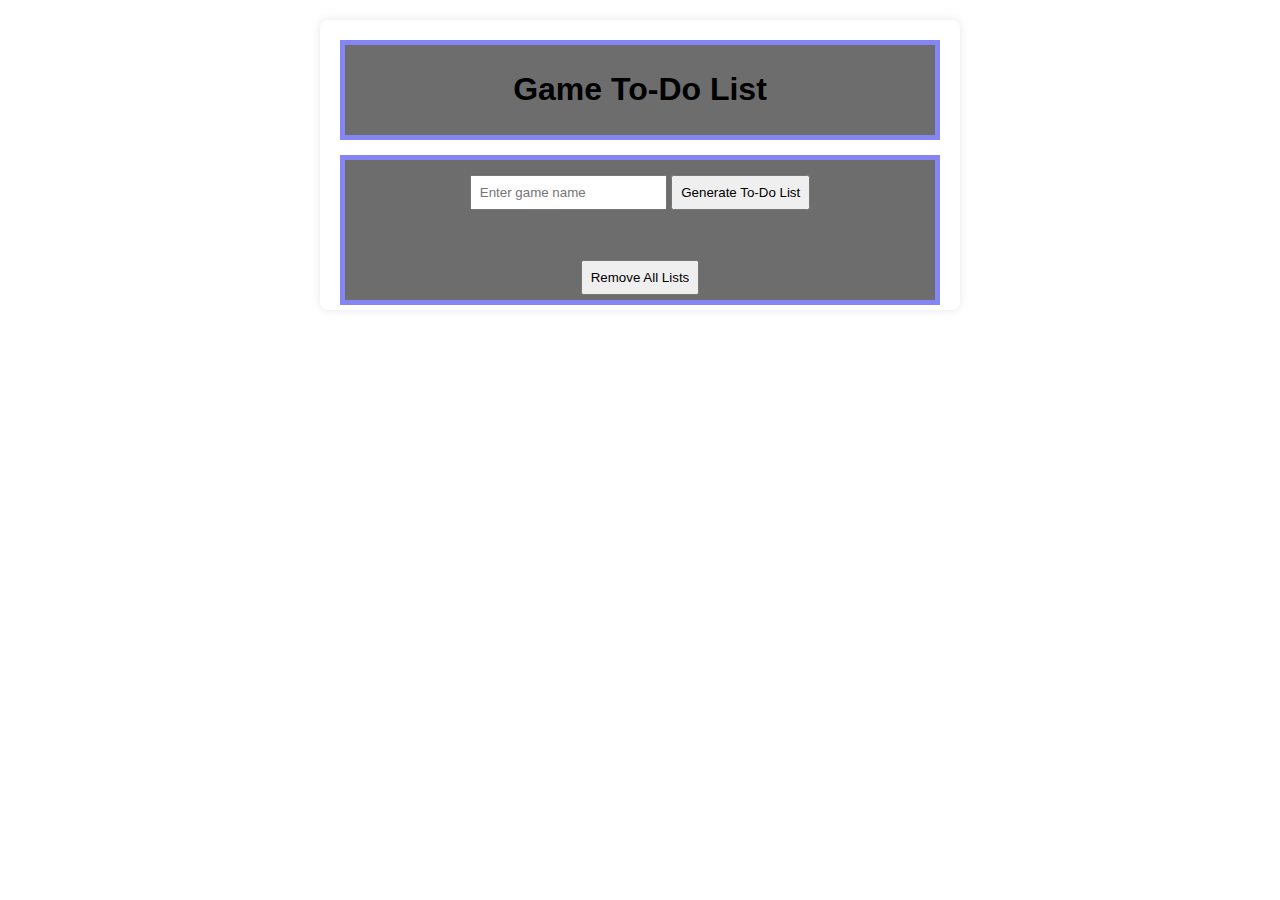
==== games.html @ 7145a3c2 "1st commit" ====
<!DOCTYPE html>
<html lang="en">
<head>
    <meta charset="UTF-8">
    <meta name="viewport" content="width=device-width, initial-scale=1.0">
    <link rel="stylesheet" href="tasks.css">
    <title>Game To-Do List</title>
</head>
<body>
    <div id="app">
        <div class="container">
        <h1>Game To-Do List</h1>
        </div>

        <div class="container2">
        <input type="text" id="gameName" placeholder="Enter game name">
        <button onclick="generateList()">Generate To-Do List</button>
        <div id="lists"></div>
        <button onclick="removeAllLists()">Remove All Lists</button>
    </div>

    <script src="app.js"></script>
</body>
</html>
---- tasks.css ----
body {
    font-family: Arial, sans-serif;
    margin: 0;
    padding: 0;
    background-image: url(https://media4.giphy.com/media/26BRGoqbUQvk8nwTC/giphy.gif);
    background-size: cover;
    background-position: center;
    background-attachment: fixed;
}

#app {
    max-width: 600px;
    margin: 20px auto;
    padding: 20px;
    border-radius: 8px;
    box-shadow: 0 0 10px rgba(0, 0, 0, 0.1);
    position: relative;
}

input, button {
    margin-top: 10px;
    padding: 8px;
}

button {
    cursor: pointer;
}

#lists {
    margin-top: 20px;
    margin-bottom: 40px;
    color: white; /* Set text color for list items */
}

.container {
    background-color: rgba(60, 60, 60, 0.75);
    border-style: solid;
    padding: 5px;
    text-align: center;
    border-width: 5px;
    border-color: rgb(133, 133, 243);
}

.container2 {
    background-color: rgba(60, 60, 60, 0.75);
    border-style: solid;
    padding: 5px;
    text-align: center;
    border-width: 5px;
    border-color: rgb(133, 133, 243);
    position: relative;
    top: 15px;
}

/* Adjust the style for list items and checkboxes */
ol {
    list-style-type: none;
    padding: 0;
}

li {
    margin-bottom: 10px;
    position: relative;
}

li input[type="checkbox"] {
    margin-right: 5px;
}

/* Style for the form box and button */
.form-container {
    display: inline-block;
    width: 60%;
    margin-right: 10px;
}

.form-container input {
    width: 100%;
}

.form-container button {
    width: auto;
    display: inline-block;
}
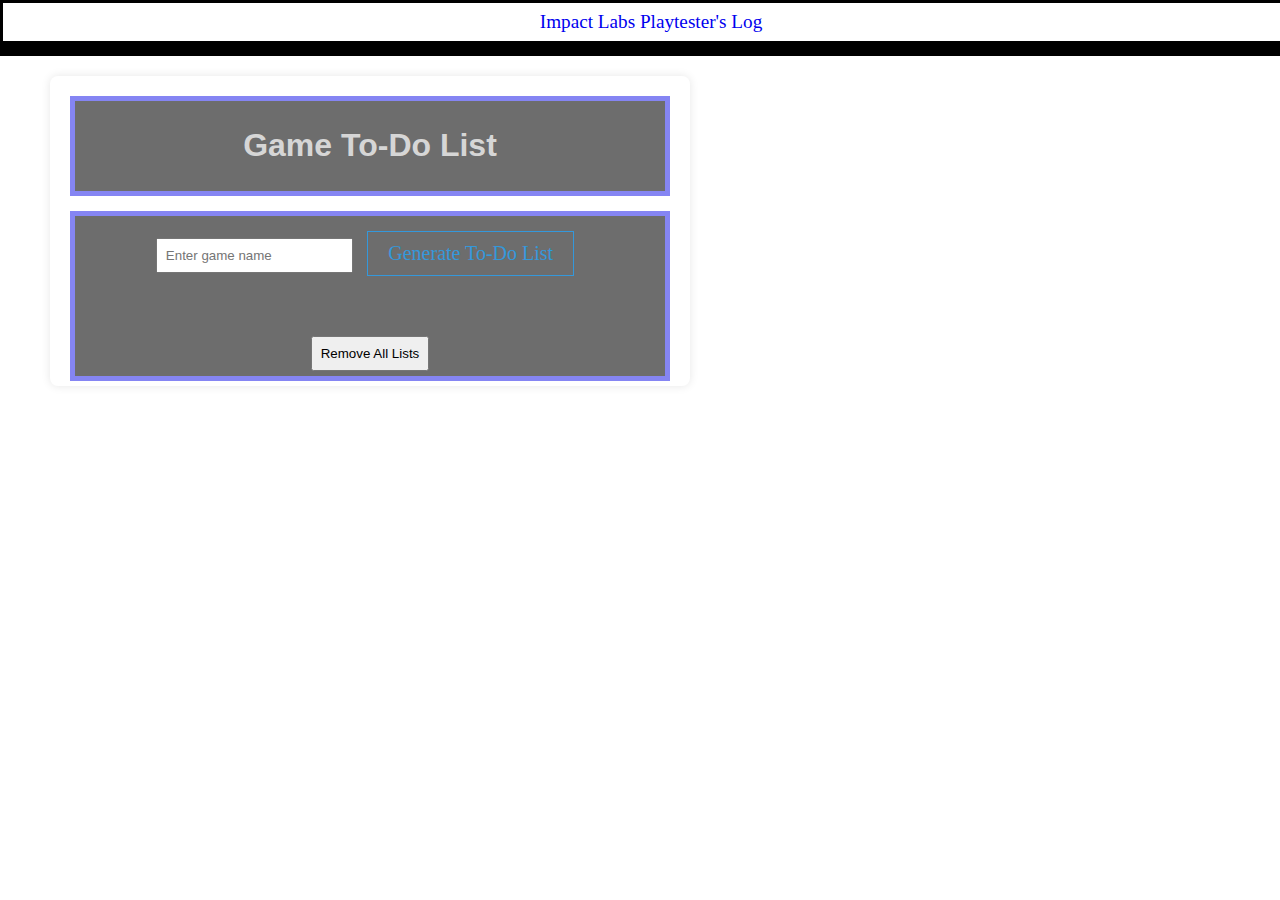
==== commit c4a6a030: "second commit" ====
--- a/games.html
+++ b/games.html
@@ -4,19 +4,25 @@
     <meta charset="UTF-8">
     <meta name="viewport" content="width=device-width, initial-scale=1.0">
     <link rel="stylesheet" href="tasks.css">
+    <section class="Banner" >
+        <a href="index.html">Impact Labs Playtester's Log</a>
+    
     <title>Game To-Do List</title>
+    </section>
+    
 </head>
 <body>
     <div id="app">
         <div class="container">
-        <h1>Game To-Do List</h1>
+            <h1>Game To-Do List</h1>
         </div>
 
         <div class="container2">
-        <input type="text" id="gameName" placeholder="Enter game name">
-        <button onclick="generateList()">Generate To-Do List</button>
-        <div id="lists"></div>
-        <button onclick="removeAllLists()">Remove All Lists</button>
+            <input type="text" id="gameName" placeholder="Enter game name">
+            <button class= "btn btn1" onclick="generateList()">Generate To-Do List</button>
+            <div id="lists"></div>
+            <button onclick="removeAllLists()">Remove All Lists</button>
+        </div>
     </div>
 
     <script src="app.js"></script>
--- a/tasks.css
+++ b/tasks.css
@@ -2,10 +2,26 @@
     font-family: Arial, sans-serif;
     margin: 0;
     padding: 0;
-    background-image: url(https://media4.giphy.com/media/26BRGoqbUQvk8nwTC/giphy.gif);
+    background-image: url(https://www.impactlabs.io/assets/images/accents/blob.svg);
     background-size: cover;
     background-position: center;
     background-attachment: fixed;
+}
+
+.Banner
+{
+
+margin: 0px;
+height: px;
+width: 100%;
+text-align: center;
+font-family: 'Times New Roman', Times, serif;
+font-size: larger;
+color: rgb(0, 0, 0);
+padding: 8px;
+border-style: solid;
+border-bottom-width: 15px;
+
 }
 
 #app {
@@ -15,6 +31,9 @@
     border-radius: 8px;
     box-shadow: 0 0 10px rgba(0, 0, 0, 0.1);
     position: relative;
+    margin-left: 50px;
+    margin-right: 50px;
+    margin-bottom: 30px;
 }
 
 input, button {
@@ -39,6 +58,7 @@
     text-align: center;
     border-width: 5px;
     border-color: rgb(133, 133, 243);
+    color: rgb(214, 214, 214);
 }
 
 .container2 {
@@ -82,3 +102,52 @@
     width: auto;
     display: inline-block;
 }
+.Banner a {
+    text-decoration: none;
+}
+.btn{
+    border: 1px solid #3498db;
+    background: none;
+    padding: 10px 20px;
+    font-size: 20px;
+    font-family: "montserrat";
+    cursor: pointer;
+    margin: 10px;
+    transition: 0.8s;
+    position: relative;
+    overflow: hidden;
+  }
+  .btn1,.btn2{
+    color: #3498db;
+  }
+  .btn3,.btn4{
+    color: #fff;
+  }
+  .btn1:hover,.btn2:hover{
+    color: #fff;
+  }
+ 
+  
+  .btn::before{
+    content: "";
+    position: absolute;
+    left: 0;
+    width: 100%;
+    height: 0%;
+    background: #3498db;
+    z-index: -1;
+    transition: 0.8s;
+  }
+  .btn1::before,.btn3::before{
+    top: 0;
+    border-radius: 0 0 50% 50%;
+  }
+  .btn2::before,.btn4::before{
+    bottom: 0;
+    border-radius: 50% 50% 0 0;
+  }
+  
+  .btn1:hover::before,.btn2:hover::before{
+    height: 180%;
+  }
+  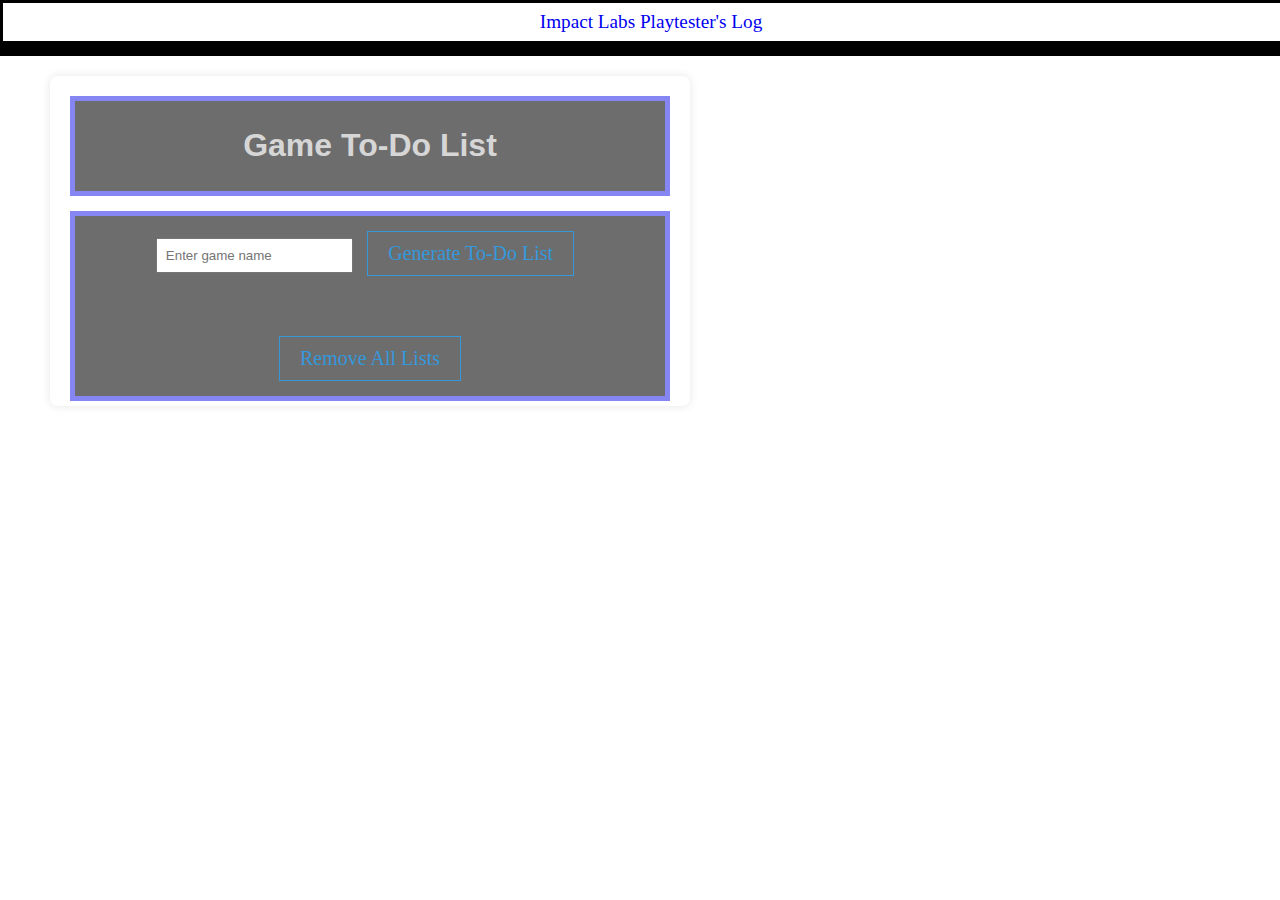
==== commit 484b5190: "test 1" ====
--- a/games.html
+++ b/games.html
@@ -21,7 +21,7 @@
             <input type="text" id="gameName" placeholder="Enter game name">
             <button class= "btn btn1" onclick="generateList()">Generate To-Do List</button>
             <div id="lists"></div>
-            <button onclick="removeAllLists()">Remove All Lists</button>
+            <button class = "btn btn1" onclick="removeAllLists()">Remove All Lists</button>
         </div>
     </div>
 
--- a/tasks.css
+++ b/tasks.css
@@ -134,7 +134,7 @@
     left: 0;
     width: 100%;
     height: 0%;
-    background: #3498db;
+    background: #000000;
     z-index: -1;
     transition: 0.8s;
   }
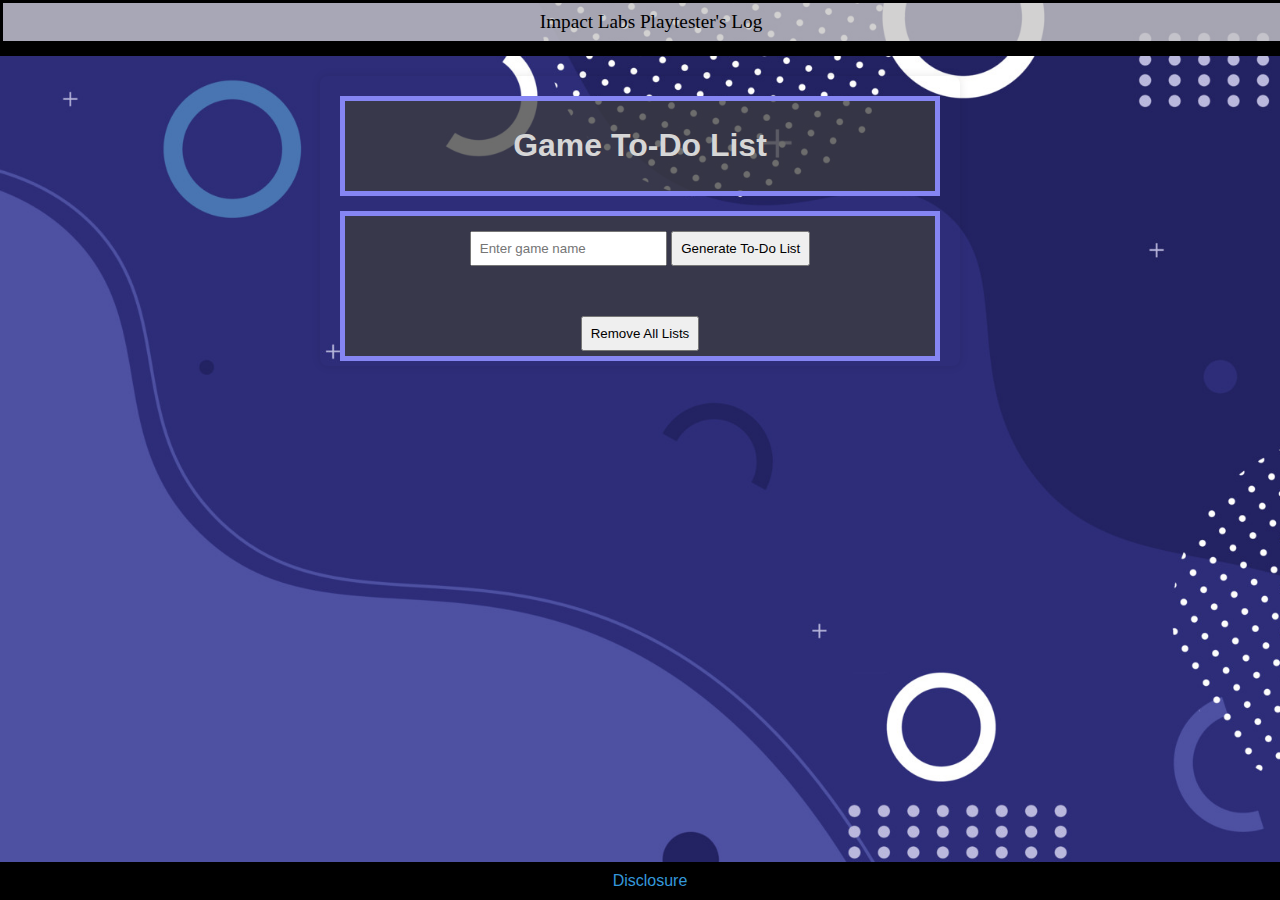
==== commit 660fedbd: "took out session notes, fixed task list issue" ====
--- a/games.html
+++ b/games.html
@@ -26,5 +26,10 @@
     </div>
 
     <script src="app.js"></script>
+
+    <footer>
+        <a href="disclosure.html">Disclosure</a>
+        <p>Version 1.3</p>
+    </footer>
 </body>
 </html>
--- a/tasks.css
+++ b/tasks.css
@@ -2,7 +2,7 @@
     font-family: Arial, sans-serif;
     margin: 0;
     padding: 0;
-    background-image: url(https://www.impactlabs.io/assets/images/accents/blob.svg);
+    background-image: url(images/backing2.jpg);
     background-size: cover;
     background-position: center;
     background-attachment: fixed;
@@ -10,7 +10,7 @@
 
 .Banner
 {
-
+background-color: rgb(199, 197, 197,0.8);
 margin: 0px;
 height: px;
 width: 100%;
@@ -31,9 +31,7 @@
     border-radius: 8px;
     box-shadow: 0 0 10px rgba(0, 0, 0, 0.1);
     position: relative;
-    margin-left: 50px;
-    margin-right: 50px;
-    margin-bottom: 30px;
+    justify-content: center;
 }
 
 input, button {
@@ -102,52 +100,30 @@
     width: auto;
     display: inline-block;
 }
+
+
 .Banner a {
-    text-decoration: none;
+    text-decoration: none; 
+    color: inherit; 
 }
-.btn{
-    border: 1px solid #3498db;
-    background: none;
-    padding: 10px 20px;
-    font-size: 20px;
-    font-family: "montserrat";
-    cursor: pointer;
-    margin: 10px;
-    transition: 0.8s;
-    position: relative;
-    overflow: hidden;
-  }
-  .btn1,.btn2{
+footer {
+    text-align: center;
+    padding: 10px;
+    background-color: #000000;
+    position: fixed;
+    bottom: -50px;
+    width: 100%;
     color: #3498db;
-  }
-  .btn3,.btn4{
-    color: #fff;
-  }
-  .btn1:hover,.btn2:hover{
-    color: #fff;
-  }
- 
-  
-  .btn::before{
-    content: "";
-    position: absolute;
-    left: 0;
-    width: 100%;
-    height: 0%;
-    background: #000000;
-    z-index: -1;
-    transition: 0.8s;
-  }
-  .btn1::before,.btn3::before{
-    top: 0;
-    border-radius: 0 0 50% 50%;
-  }
-  .btn2::before,.btn4::before{
-    bottom: 0;
-    border-radius: 50% 50% 0 0;
+    display: flex;
+    flex-direction: column;
+    justify-content: center;
   }
   
-  .btn1:hover::before,.btn2:hover::before{
-    height: 180%;
+  footer a {
+    color: #3498db;
+    text-decoration: none;
   }
-  +  
+  footer a:hover {
+    text-decoration: underline;
+  }